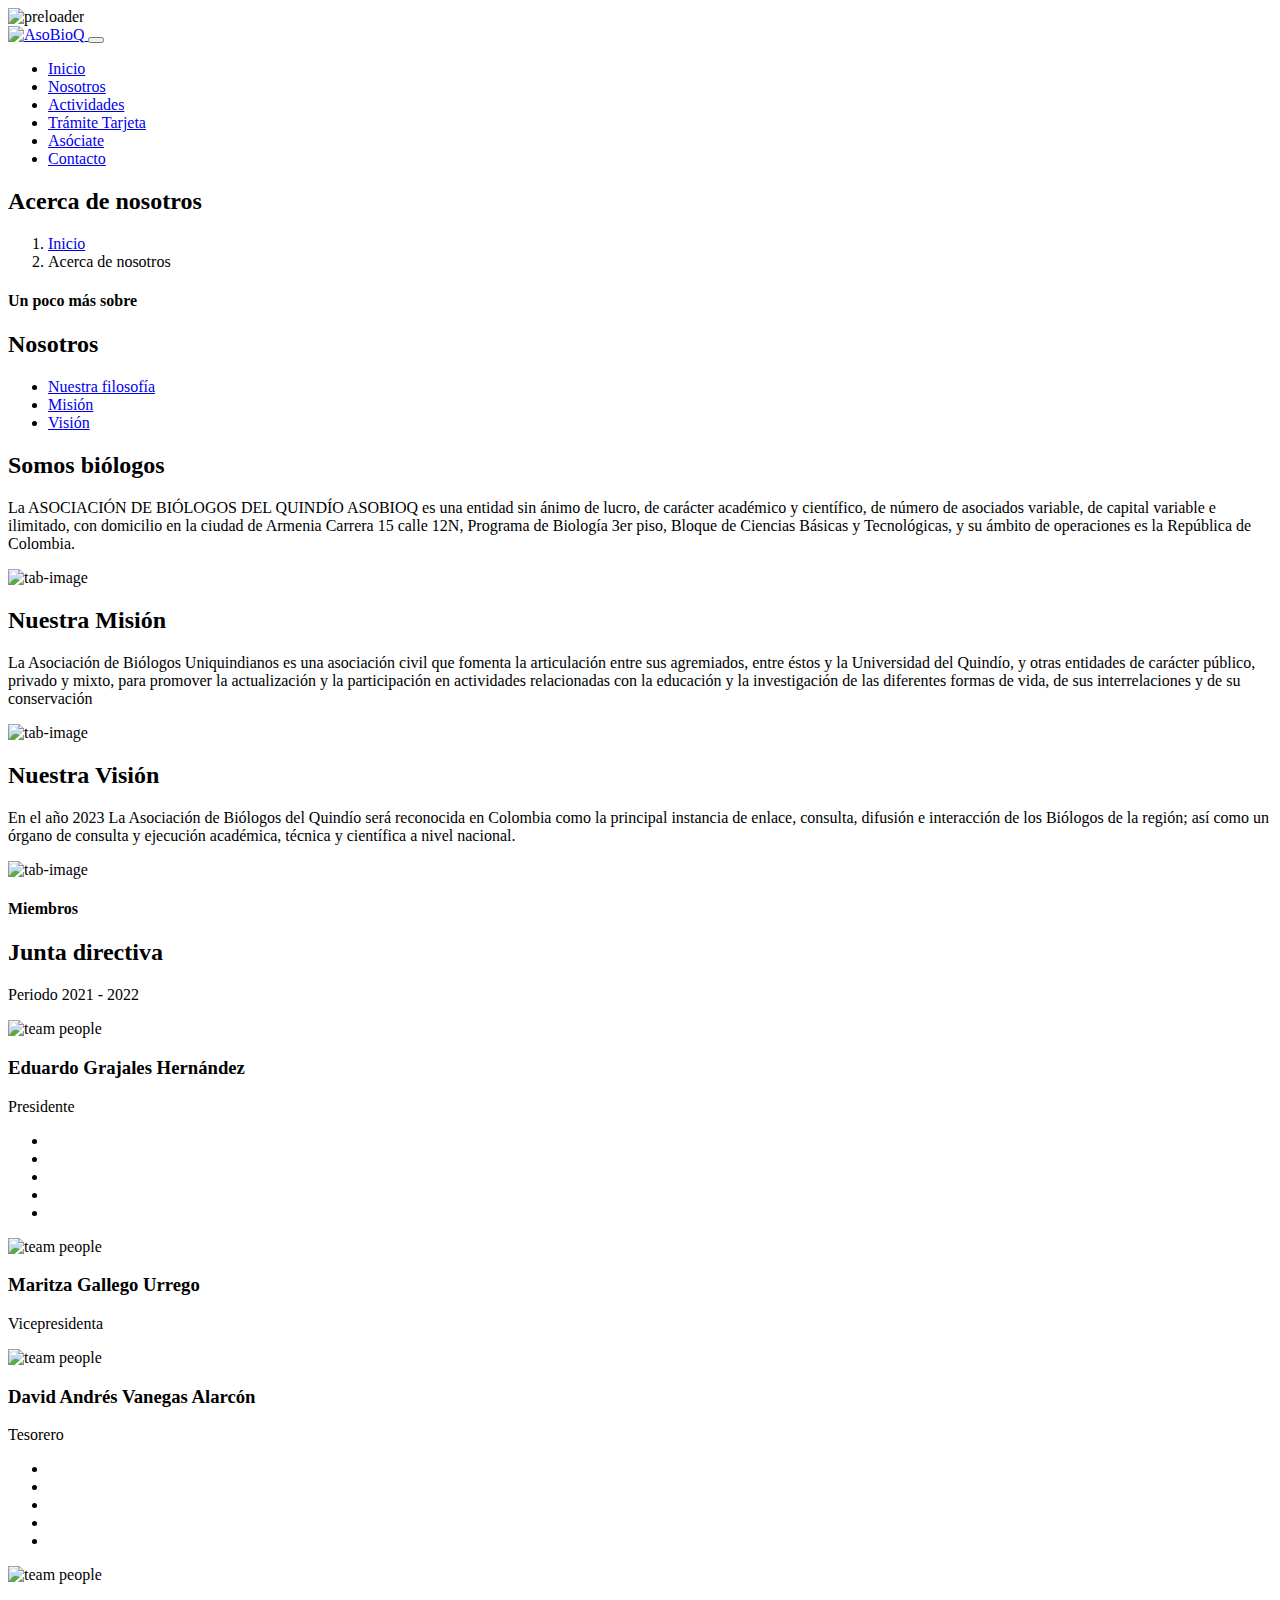
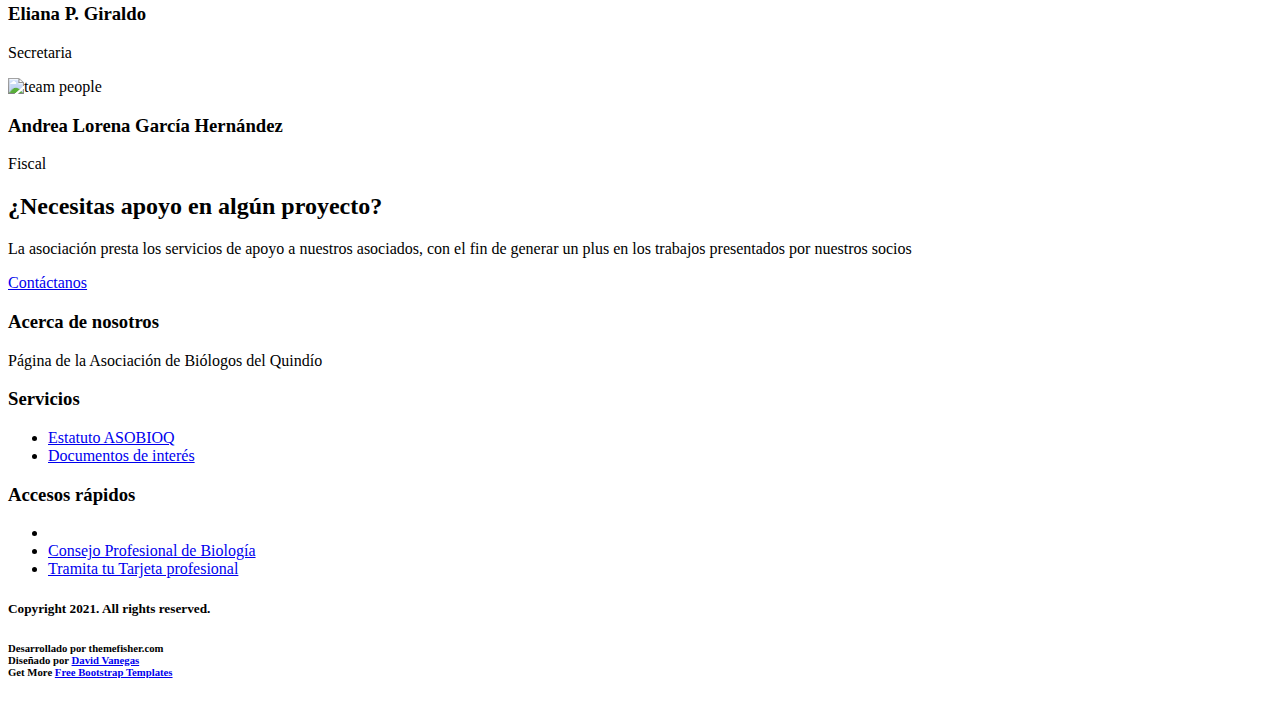
==== about/index.html @ 209ecdfa "add" ====
<!DOCTYPE html>
<html class="no-js" lang="en-us"><head>

<meta http-equiv="Content-Type" content="text/html; charset=UTF-8">
<meta name="description" content="This is meta description">
 <meta name="author" content="Themefisher">
<meta name="generator" content="Hugo 0.83.1" />

<title>Acerca de nosotros</title>

<!-- Mobile Specific Meta -->
<meta name="viewport" content="width=device-width, initial-scale=1">

<!-- Favicon -->
<link rel="shortcut icon" type="image/x-icon" href="https://i.ibb.co/BnKbBpR/pre.gif" />

<!-- Stylesheets -->
<!-- Themefisher Icon font -->
<link rel="stylesheet" href="https://asobioq.github.io/plugins/themefisher-font/style.css">
<!-- bootstrap.min css -->
<link rel="stylesheet" href="https://asobioq.github.io/plugins/bootstrap/dist/css/bootstrap.min.css">
<!-- Lightbox.min css -->
<link rel="stylesheet" href="https://asobioq.github.io/plugins/lightbox2/dist/css/lightbox.min.css">
<!-- Slick Carousel -->
<link rel="stylesheet" href="https://asobioq.github.io/plugins/slick-carousel/slick/slick.css">
<link rel="stylesheet" href="https://asobioq.github.io/plugins/slick-carousel/slick/slick-theme.css">
<!-- Main Stylesheet -->


<link rel="stylesheet" href="https://asobioq.github.io/css/style.min.css" media="screen">

</head>
<body id="body">
        <!-- Start Preloader -->
<div id="preloader">
    <div class="preloader">
        <img src="https://i.ibb.co/BnKbBpR/pre.gif" alt="preloader" width="350">
    </div>
</div>
<!-- End Preloader --><!-- Fixed Navigation -->

<section class="header navigation top-bar">

    <div class="container">
        <div class="row">
            <div class="col-md-12">
                <nav class="navbar navbar-expand-md">
                    <a class="navbar-brand" href="https://asobioq.github.io/">
                        <img src="https://i.ibb.co/f8m188D/aso-font.png" alt="AsoBioQ" width="300">
                    </a>
                    <button class="navbar-toggler" type="button" data-toggle="collapse" data-target="#navigation"
                        aria-controls="navigation" aria-expanded="false" aria-label="Toggle navigation">
                        <span class="tf-ion-android-menu"></span>
                    </button>
                    
                    <div id="drapeaux">
                        
                        
                    </div>
                    <div class="collapse navbar-collapse" id="navigation">
                        <ul class="navbar-nav ml-auto">
                            <li class="nav-item">
                                <a class="nav-link"
                                    href="https://asobioq.github.io/" target="_blank">Inicio</a>
                            </li>
                            
                            
                            <li class="nav-item">
                                <a class="nav-link" href="https://asobioq.github.io/about" target="_blank">Nosotros</a>
                            </li>
                            
                            
                            
                            <li class="nav-item">
                                <a class="nav-link" href="https://asobioq.github.io/blog" target="_blank">Actividades</a>
                            </li>
                            
                            
                            
                            <li class="nav-item">
                                <a class="nav-link" href="https://asobioq.github.io/blog/tramite/" target="_blank">Trámite Tarjeta</a>
                            </li>
                            
                            
                            
                            <li class="nav-item">
                                <a class="nav-link" href="https://asobioq.github.io/blog/app/" target="_blank">Asóciate</a>
                            </li>
                            
                            
                            
                            <li class="nav-item">
                                <a class="nav-link" href="https://asobioq.github.io/contact" target="_blank">Contacto</a>
                            </li>
                            
                            
                        </ul>
                    </div>
                </nav>
            </div>
        </div>
    </div>
</section><div id="content">

<!-- Page Title Section Start -->
<section class="single-page-header">
    <div class="container">
        <div class="row">
            <div class="col-md-12">
                <h2>Acerca de nosotros</h2>
                <nav aria-label="breadcrumb mx-auto" role="navigation">
                    <ol class="breadcrumb">
                        <li class="breadcrumb-item">
                            <a href="https://asobioq.github.io/">Inicio</a>
                        </li>
                        <li class="breadcrumb-item active" aria-current="page">Acerca de nosotros</li>
                    </ol>
                </nav>
            </div>
        </div>
    </div>
</section>





    
    <!-- Philosophy Section Start -->
    <section class="about-mission-vision section">
        <div class="container">
            <div class="row">
                <div class="col">
                    <div class="title">
                        <h4>Un poco más sobre</h4>
                        
                        <h2>Nosotros</h2>
                        <span class="border"></span>
                        
                        
                    </div>
                </div>
            </div>
            <div class="row">
                <div class="col-md-12">
                    <div class="commonTab">
                        <ul class="nav nav-tabs justify-content-center" id="myTab">
                            
                            <li class="nav-item">
                                <a class="nav-link active" id="philosophy-tab" data-toggle="tab" href="#philosophy">Nuestra filosofía</a>
                            </li>
                            
                            <li class="nav-item">
                                <a class="nav-link " id="mission-tab" data-toggle="tab" href="#mission">Misión</a>
                            </li>
                            
                            <li class="nav-item">
                                <a class="nav-link " id="vision-tab" data-toggle="tab" href="#vision">Visión</a>
                            </li>
                            
                        </ul>
                        <div class="tab-content" id="myTabContent">
                            
                            <div class="tab-pane fade show active" id="philosophy">
                                <div class="row">
                                    <div class="col-md-6 align-self-center">
                                        <h2>Somos biólogos</h2>
                                        <p>La ASOCIACIÓN DE BIÓLOGOS DEL QUINDÍO ASOBIOQ es una entidad sin ánimo de lucro, de carácter académico y científico, de número de asociados variable, de capital variable e ilimitado, con domicilio en la ciudad de Armenia Carrera 15 calle 12N, Programa de Biología 3er piso, Bloque de Ciencias Básicas y Tecnológicas, y su ámbito de operaciones es la República de Colombia.
</p>
                                    </div>
                                    <div class="col-md-6">
                                        <img class="img-fluid rounded shadow" src="https://i.ibb.co/sgxPt9X/Quind-o.jpg" alt="tab-image">
                                    </div>
                                </div>
                            </div>
                            
                            <div class="tab-pane fade " id="mission">
                                <div class="row">
                                    <div class="col-md-6 align-self-center">
                                        <h2>Nuestra Misión</h2>
                                        <p>La Asociación de Biólogos Uniquindianos es una asociación civil que fomenta la articulación entre sus agremiados, entre éstos y la Universidad del Quindío, y otras entidades de carácter público, privado y mixto, para promover la actualización y la participación en actividades relacionadas con la educación y la investigación de las diferentes formas de vida, de sus interrelaciones y de su conservación
</p>
                                    </div>
                                    <div class="col-md-6">
                                        <img class="img-fluid rounded shadow" src="https://i.ibb.co/Mnp82t9/asociaci-n.jpg" alt="tab-image">
                                    </div>
                                </div>
                            </div>
                            
                            <div class="tab-pane fade " id="vision">
                                <div class="row">
                                    <div class="col-md-6 align-self-center">
                                        <h2>Nuestra Visión</h2>
                                        <p>En el año 2023 La Asociación de Biólogos del Quindío será reconocida en Colombia como la principal instancia de enlace, consulta, difusión e interacción de los Biólogos de la región; así como un órgano de consulta y ejecución académica, técnica y científica a nivel nacional.
</p>
                                    </div>
                                    <div class="col-md-6">
                                        <img class="img-fluid rounded shadow" src="https://i.ibb.co/5WVSFz9/visi-n.jpg" alt="tab-image">
                                    </div>
                                </div>
                            </div>
                            
                        </div>
                    </div>
                </div>
            </div>
        </div>
    </section>
    <!-- Philosophy Section End -->
    





    
    <!-- Team Section Start -->
    <section class="team section bg-gray" id="team">
        <div class="container">
            <div class="row">
                <div class="col"> 
                    <div class="title text-center">
                        <h4>Miembros</h4>
                        
                            <h2>Junta directiva</h2>
                            <span class="border"></span>
                        
                        
                        <p class="title text-center">Periodo 2021 - 2022</p>
                    </div>
                </div>
            </div>
            <div class="row justify-content-center">
                
                    <!-- team member -->
                    <div class="col-12 col-md-4 col-sm-6">
                        <div class="team-member text-center">
                            <div class="member-photo">
                                <img class="img-fluid" src="https://i.ibb.co/XphqzFq/EG.png" alt="team people">
                            </div>
                            <!-- member name & designation -->
                            <div class="member-content">
                                <h3>Eduardo Grajales Hernández</h3>
                                <span>Presidente</span>
                                <p></p>
                                <ul class="list-inline">
                                    
                                    <li class="list-inline-item">
                                        <a href="https://rbiologos.github.io/author/eduardo-grajales/" target="_blank">
                                            <i class="tf-ion-person"></i>
                                        </a>
                                    </li>
                                    
                                    
                                    <li class="list-inline-item">
                                        <a href="https://www.facebook.com/oscar.gh.35" target="_blank">
                                            <i class="tf-ion-social-facebook"></i>
                                        </a>
                                    </li>
                                    
                                    
                                    <li class="list-inline-item">
                                        <a href="https://twitter.com/ed_grajales" target="_blank">
                                            <i class="tf-ion-social-twitter"></i>
                                        </a>
                                    </li>
                                    
                                    
                                    <li class="list-inline-item">
                                        <a href="https://www.instagram.com/gh_bio/" target="_blank">
                                            <i class="tf-ion-social-instagram"></i>
                                        </a>
                                    </li>
                                    
                                    
                                    <li class="list-inline-item">
                                        <a href="https://www.linkedin.com/in/eduardo-grajales-hernandez-29036814a/" target="_blank">
                                            <i class="tf-ion-social-linkedin"></i>
                                        </a>
                                    </li>
                                    
                                </ul>
                            </div>
                        </div>
                    </div>
                    <!-- end team member -->
                
                    <!-- team member -->
                    <div class="col-12 col-md-4 col-sm-6">
                        <div class="team-member text-center">
                            <div class="member-photo">
                                <img class="img-fluid" src="https://i.ibb.co/R3RNg0v/pp.jpg" alt="team people">
                            </div>
                            <!-- member name & designation -->
                            <div class="member-content">
                                <h3>Maritza Gallego Urrego</h3>
                                <span>Vicepresidenta</span>
                                <p></p>
                                <ul class="list-inline">
                                    
                                    
                                    
                                    
                                    
                                </ul>
                            </div>
                        </div>
                    </div>
                    <!-- end team member -->
                
                    <!-- team member -->
                    <div class="col-12 col-md-4 col-sm-6">
                        <div class="team-member text-center">
                            <div class="member-photo">
                                <img class="img-fluid" src="https://i.ibb.co/0YH1N3y/DV.png" alt="team people">
                            </div>
                            <!-- member name & designation -->
                            <div class="member-content">
                                <h3>David Andrés Vanegas Alarcón</h3>
                                <span>Tesorero</span>
                                <p></p>
                                <ul class="list-inline">
                                    
                                    <li class="list-inline-item">
                                        <a href="https://davidvaneal.github.io/" target="_blank">
                                            <i class="tf-ion-person"></i>
                                        </a>
                                    </li>
                                    
                                    
                                    <li class="list-inline-item">
                                        <a href="https://www.facebook.com/davidvaneal/" target="_blank">
                                            <i class="tf-ion-social-facebook"></i>
                                        </a>
                                    </li>
                                    
                                    
                                    <li class="list-inline-item">
                                        <a href="https://twitter.com/Davidvaneal" target="_blank">
                                            <i class="tf-ion-social-twitter"></i>
                                        </a>
                                    </li>
                                    
                                    
                                    <li class="list-inline-item">
                                        <a href="https://www.instagram.com/davidvaneal/" target="_blank">
                                            <i class="tf-ion-social-instagram"></i>
                                        </a>
                                    </li>
                                    
                                    
                                    <li class="list-inline-item">
                                        <a href="https://www.linkedin.com/in/davidvaneal/" target="_blank">
                                            <i class="tf-ion-social-linkedin"></i>
                                        </a>
                                    </li>
                                    
                                </ul>
                            </div>
                        </div>
                    </div>
                    <!-- end team member -->
                
                    <!-- team member -->
                    <div class="col-12 col-md-4 col-sm-6">
                        <div class="team-member text-center">
                            <div class="member-photo">
                                <img class="img-fluid" src="https://i.ibb.co/M1wMLxk/Eliana.jpg" alt="team people">
                            </div>
                            <!-- member name & designation -->
                            <div class="member-content">
                                <h3>Eliana P. Giraldo</h3>
                                <span>Secretaria</span>
                                <p></p>
                                <ul class="list-inline">
                                    
                                    
                                    
                                    
                                    
                                </ul>
                            </div>
                        </div>
                    </div>
                    <!-- end team member -->
                
                    <!-- team member -->
                    <div class="col-12 col-md-4 col-sm-6">
                        <div class="team-member text-center">
                            <div class="member-photo">
                                <img class="img-fluid" src="https://i.ibb.co/k8z0y98/ALGH.png" alt="team people">
                            </div>
                            <!-- member name & designation -->
                            <div class="member-content">
                                <h3>Andrea Lorena García Hernández</h3>
                                <span>Fiscal</span>
                                <p></p>
                                <ul class="list-inline">
                                    
                                    
                                    
                                    
                                    
                                </ul>
                            </div>
                        </div>
                    </div>
                    <!-- end team member -->
                

            </div>
        </div>
    </section>
    <!-- End section -->
    




<!-- Start Call To Action -->
<section class="call-to-action section" style='background-image: url("https://asobioq.github.io/images/call-to-action/call-to-action-bg-2.jpg");'>
    <div class="container">
		<div class="row">
			<div class="col-md-12 text-center">
				<h2>¿Necesitas apoyo en algún proyecto?</h2>
                <p>La asociación presta los servicios de apoyo a nuestros asociados, con el fin de generar un plus en los trabajos presentados por nuestros socios</p>
				<a href="https://asobioq.github.io/contact" class="btn btn-main">Contáctanos</a>
			</div>
		</div>
	</div>
</section>
<!-- Start Call To Action -->




        </div><!-- Footer Start -->
<footer id="footer" class="bg-one">
    <div class="top-footer">
        <div class="container">
            <div class="row">
                <div class="col-sm-3 col-md-3 col-lg-3">
                    <h3>Acerca de nosotros</h3>
                    <p>Página de la Asociación de Biólogos del Quindío</p>
                </div>
                <div class="col-sm-3 col-md-3 col-lg-3">
                    <h3>Servicios</h3>
                    <ul>
                        
                        <li>
                            <a href="https://github.com/AsoBioQ/Documentos/raw/main/Estatutos%20ASOBIOQ.pdf" target="_blank">Estatuto ASOBIOQ</a>
                        </li>
                        
                        <li>
                            <a href="https://asobioq.github.io/blog" target="_blank">Documentos de interés</a>
                        </li>
                        
                        
                        
                    </ul>
                </div>
                <div class="col-sm-3 col-md-3 col-lg-3">
                    <h3>Accesos rápidos</h3>
                    <ul>
                        
                        <li>
                            <a href="https://asobioq.github.io/" target="_blank"></a>
                        </li>
                        
                        <li>
                            <a href="https://consejoprofesionaldebiologia.gov.co/" target="_blank">Consejo Profesional de Biología</a>
                        </li>
                        
                        <li>
                            <a href="https://consejoprofesionaldebiologia.gov.co/servicios/tramitar-matricula-profesional/" target="_blank">Tramita tu Tarjeta profesional</a>
                        </li>
                        
                    </ul>
                </div>
                
            </div>
        </div>
    </div>
    <div class="footer-bottom">
        <h5>Copyright 2021. All rights reserved.</h5>
        <h6>Desarrollado por themefisher.com
        <br>Diseñado por <a href="https://davidvaneal.github.io/" target="_blank">David Vanegas</a>
            <br>Get More
            <a href="https://themefisher.com/free-bootstrap-templates/" target="_blank">Free Bootstrap Templates</a>
        </h6>
    </div>
</footer>
<!-- end footer -->


<!-- Essential Scripts -->

<!-- jQuery -->
<script src="https://asobioq.github.io/plugins/jquery/dist/jquery.min.js"></script>
<!-- Bootstrap -->
<script src="https://asobioq.github.io/plugins/bootstrap/dist/js/popper.min.js"></script>
<script src="https://asobioq.github.io/plugins/bootstrap/dist/js/bootstrap.min.js"></script>
<!-- Parallax -->
<script src="https://asobioq.github.io/plugins/parallax/jquery.parallax-1.1.3.js"></script>
<!-- lightbox -->
<script src="https://asobioq.github.io/plugins/lightbox2/dist/js/lightbox.min.js"></script>
<!-- Slick Carousel -->
<script src="https://asobioq.github.io/plugins/slick-carousel/slick/slick.min.js"></script>
<!-- Portfolio Filtering -->
<script src="https://asobioq.github.io/plugins/filterzr/jquery.filterizr.min.js"></script>
<!-- Smooth Scroll js -->
<script src="https://asobioq.github.io/plugins/smooth-scroll/dist/js/smooth-scroll.min.js"></script>
<script src="https://maps.googleapis.com/maps/api/js?key=AIzaSyCC72vZw-6tGqFyRhhg5CkF2fqfILn2Tsw"></script>
<!-- Main Script -->

<script src="https://asobioq.github.io/js/script.min.js"></script>



</body>
</html>
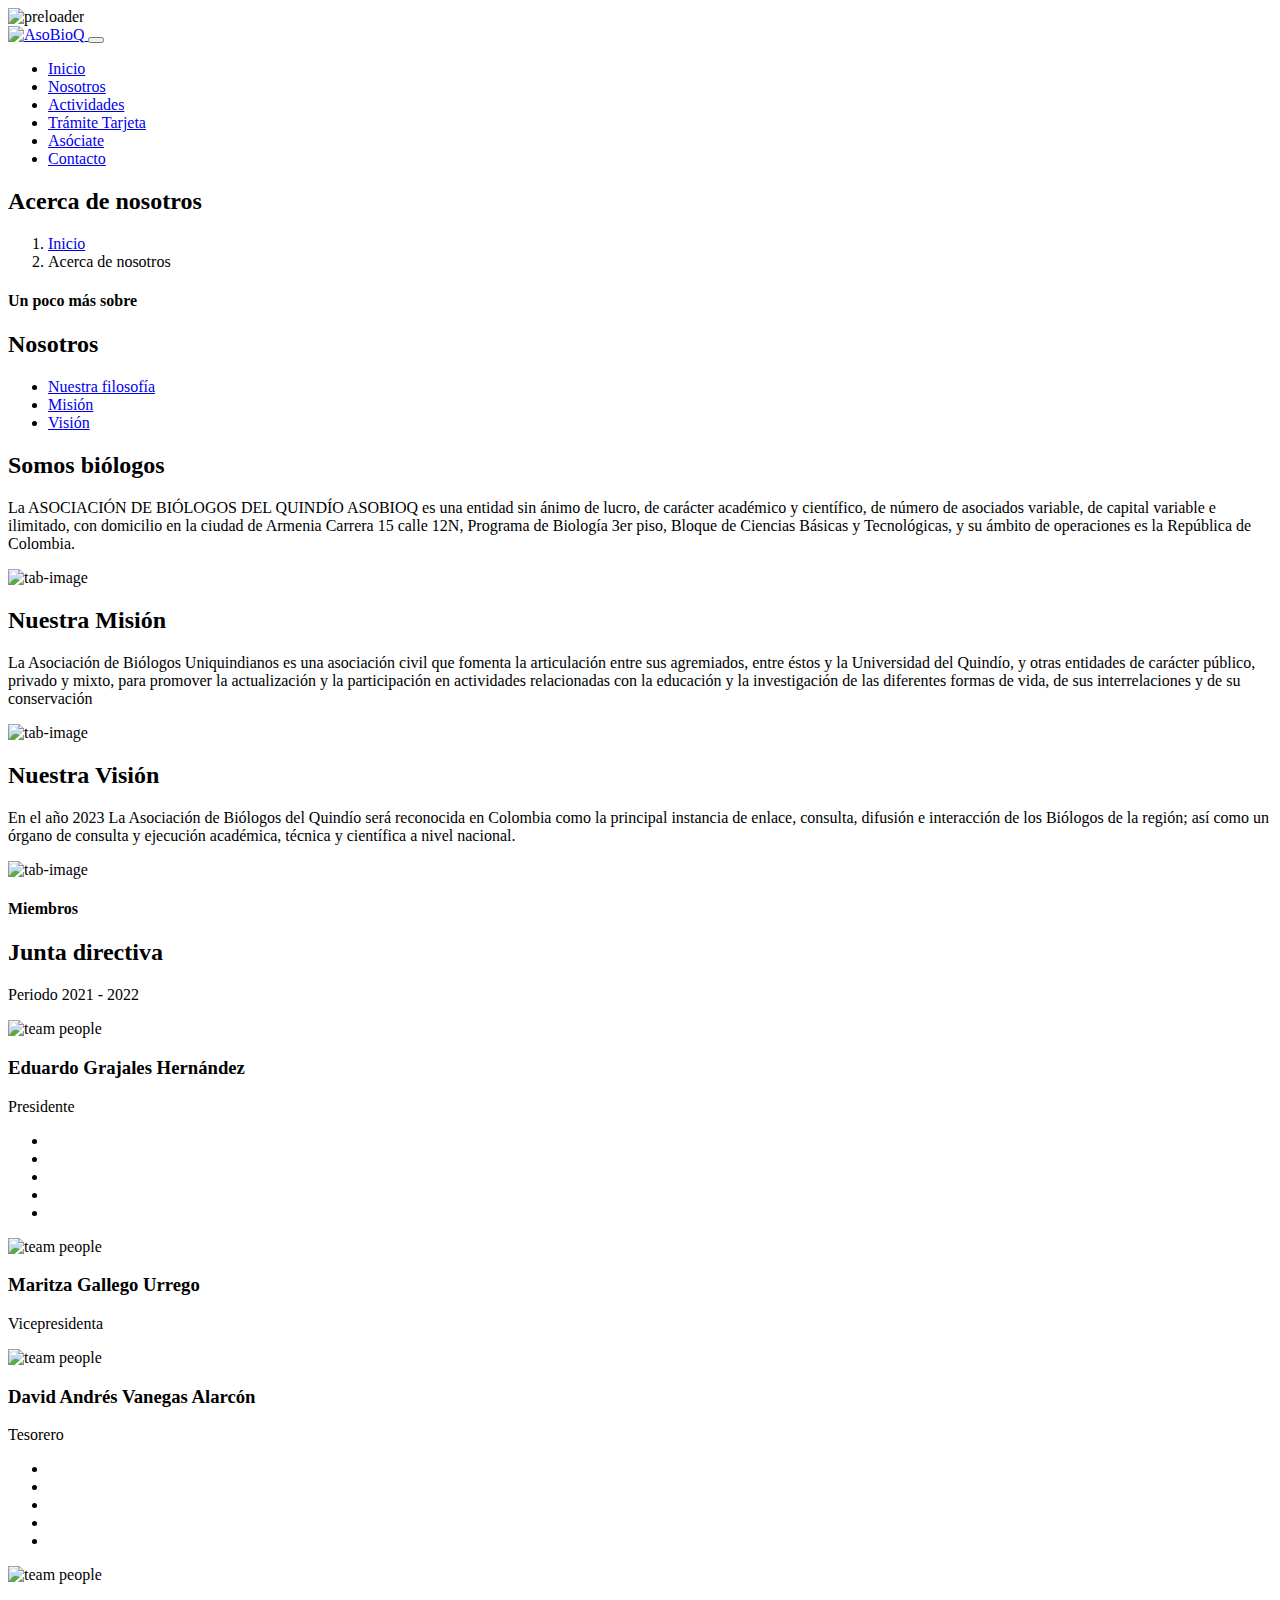
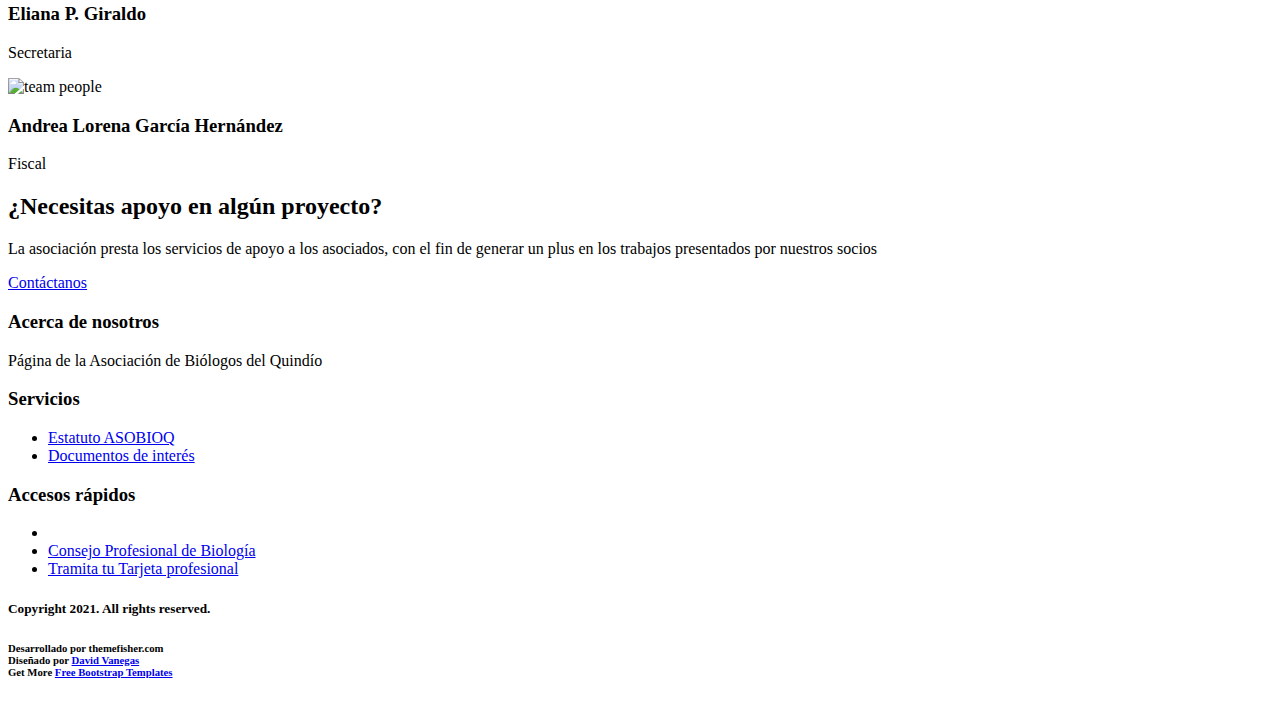
==== commit 462ed8de: "add" ====
--- a/about/index.html
+++ b/about/index.html
@@ -423,7 +423,7 @@
 		<div class="row">
 			<div class="col-md-12 text-center">
 				<h2>¿Necesitas apoyo en algún proyecto?</h2>
-                <p>La asociación presta los servicios de apoyo a nuestros asociados, con el fin de generar un plus en los trabajos presentados por nuestros socios</p>
+                <p>La asociación presta los servicios de apoyo a los asociados, con el fin de generar un plus en los trabajos presentados por nuestros socios</p>
 				<a href="https://asobioq.github.io/contact" class="btn btn-main">Contáctanos</a>
 			</div>
 		</div>
